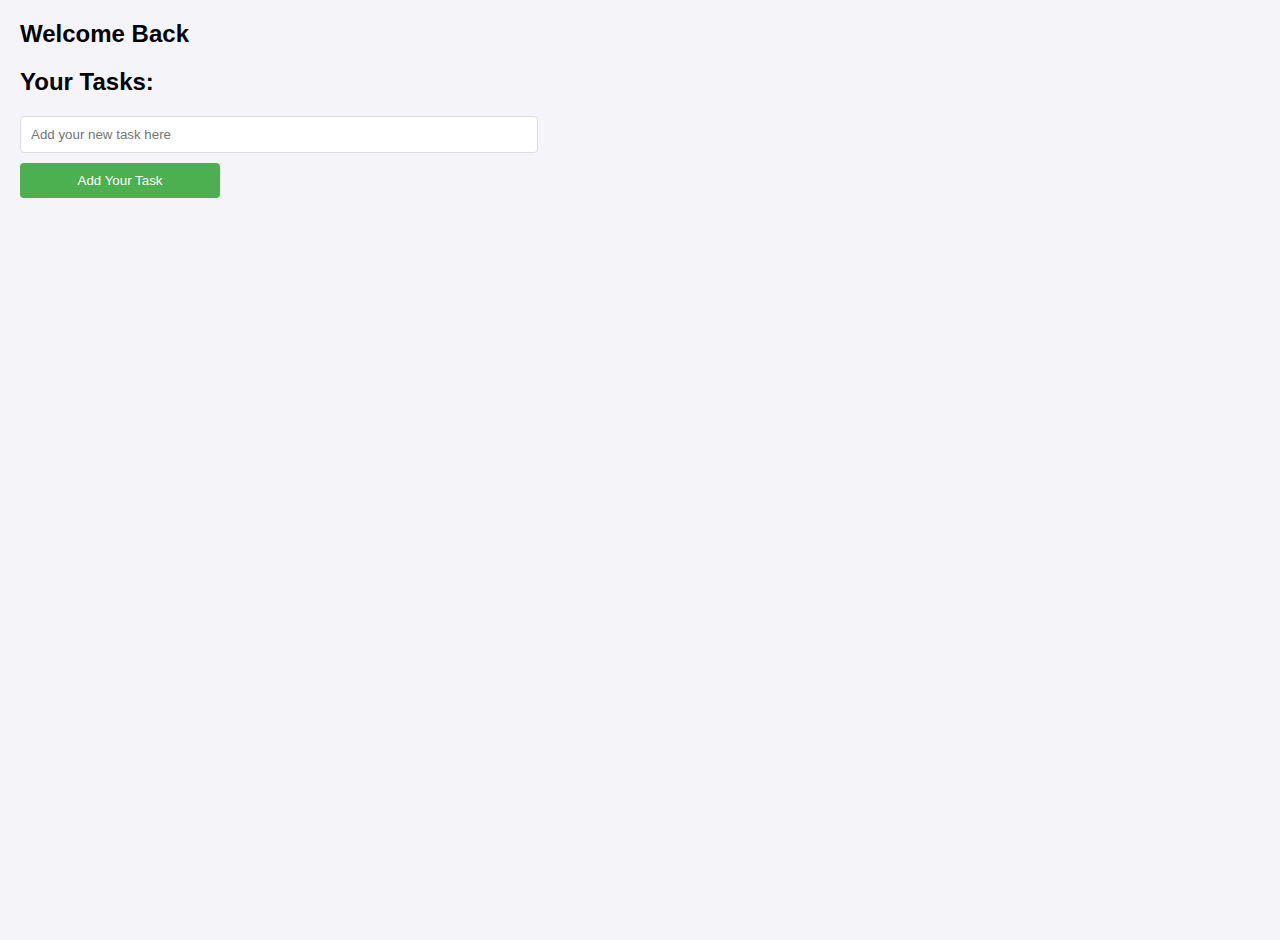
==== index.html @ cb1ae810 "change name" ====
<!DOCTYPE html>
<html lang="en">
    <head>
        <meta charset="UTF-8">
        <meta name="viewport" content="width=device-width, initial-scale=1.0">
        <title>What To Do</title>
        <link rel="stylesheet" href="styles.css">
    </head>
    <body>
        <h2>Welcome Back</h2>
        <div class="container">
            <h2>Your Tasks:</h2>
            <input type="text" id="todo-input" placeholder="Add your new task here">
            <br>
            <button id="add-btn">Add Your Task</button>
            <ul id="todo-list"></ul>
        </div>
        <script src="script.js"></script>
    </body>
</html>
---- styles.css ----
body {
    margin: 0;
    padding: 0;
    font-family: 'Segoe UI', sans-serif;
    height: 100vh;
    background-color: #f4f4f9;
    margin: 20px;
}

.todo-container {
    background: white;
    padding: 20px;
    border-radius: 8px;
    box-shadow: 0 4px 8px rgba(0, 0, 0, 0.1);
    width: 300px;
}

input[type="text"] {
    width: 40%;
    padding: 10px;
    margin-bottom: 10px;
    border: 1px solid #ddd;
    border-radius: 4px;
}

button {
    width: 100%;
    padding: 10px;
    background-color: #4CAF50;
    color: white;
    border: none;
    border-radius: 4px;
    cursor: pointer;
    max-width: 200px;
    max-height: 40px;
}

button:hover {
    background-color: #45a049;
}

ul {
    list-style-type: none;
    padding: 0;
}

li {
    padding: 10px;
    border-bottom: 1px solid #ddd;
    display: flex;
    justify-content: space-between;
    align-items: center;
}

.remove-btn {
    background-color: red;
    border-bottom: 1px solid #ddd;
    display: flex;
    justify-content: space-between;
    align-items: center;
}
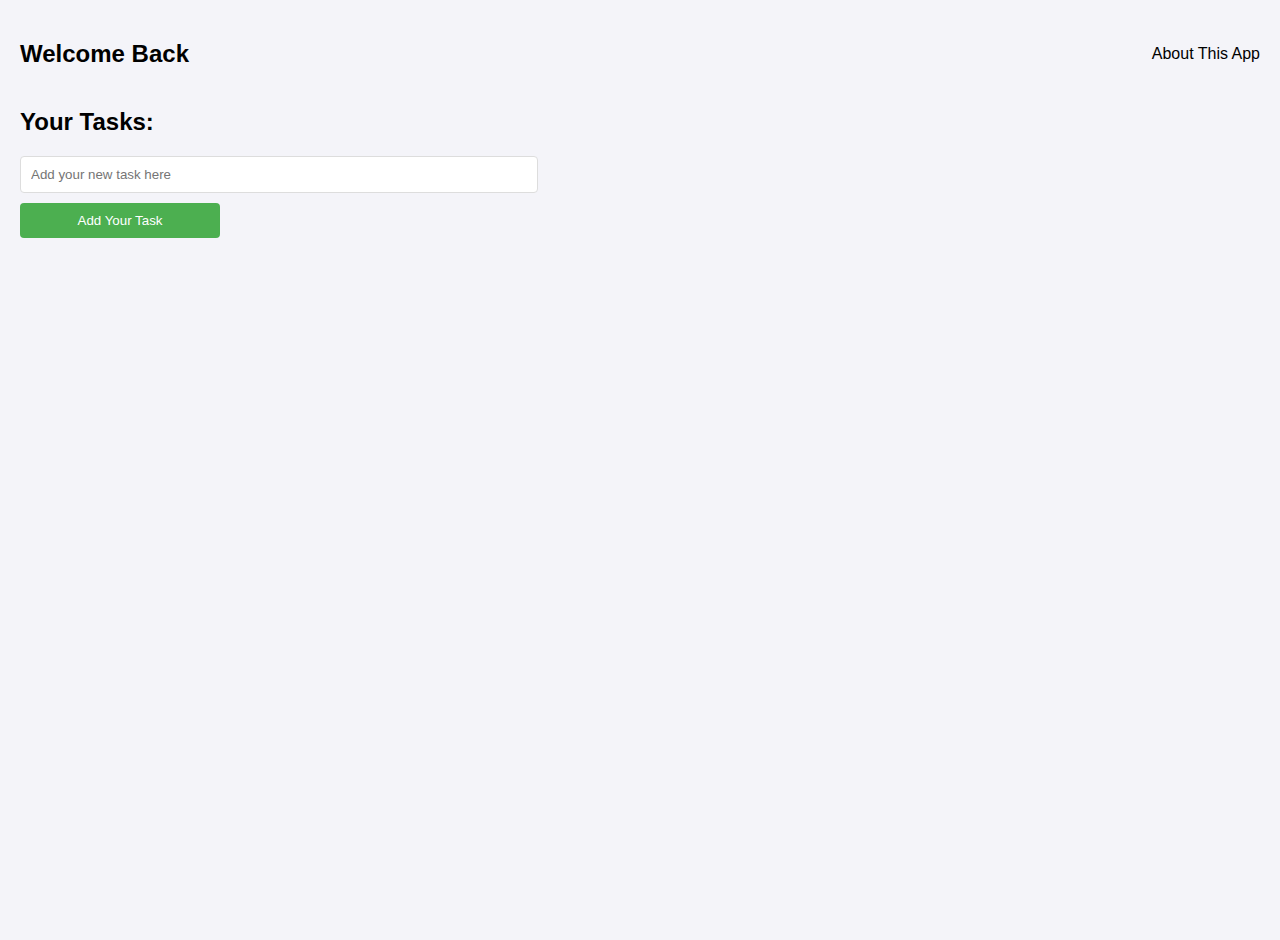
==== commit 64dbec72: "minor improvement" ====
--- a/index.html
+++ b/index.html
@@ -3,11 +3,14 @@
     <head>
         <meta charset="UTF-8">
         <meta name="viewport" content="width=device-width, initial-scale=1.0">
-        <title>What To Do</title>
+        <title>To Do List</title>
         <link rel="stylesheet" href="styles.css">
     </head>
     <body>
+        <div class="header">
         <h2>Welcome Back</h2>
+        <a id="about">About This App</a>
+        </div>
         <div class="container">
             <h2>Your Tasks:</h2>
             <input type="text" id="todo-input" placeholder="Add your new task here">
--- a/styles.css
+++ b/styles.css
@@ -5,6 +5,13 @@
     height: 100vh;
     background-color: #f4f4f9;
     margin: 20px;
+}
+
+.header {
+    display: flex;
+    justify-content: space-between;
+    align-items: center;
+    gap: 30px;
 }
 
 .todo-container {
@@ -59,3 +66,51 @@
     justify-content: space-between;
     align-items: center;
 }
+
+a {
+    text-decoration: none;
+    cursor: pointer;
+}
+
+
+/* Dropdown Menu */
+.option {
+    position: relative;
+    display: inline-block;
+    justify-content: center;
+    align-items: center;
+}
+
+.dropdown {
+    background-color: #c0cad0;
+    color: #333;
+    padding: 10px 20px;
+    border: none;
+    cursor: pointer;
+    border-radius: 5px;
+}
+
+.content {
+    display: none;
+    position: absolute;
+    background: white;
+    border: 1px solid #ddd;
+    border-radius: 5px;
+    box-shadow: 0 2px 5px rgba(0, 0, 0, 0.2);
+    min-width: 150px;
+}
+
+.content a {
+    display: block;
+    padding: 10px;
+    color: #000000;
+    text-decoration: none;
+}
+
+.content a:hover {
+    background-color: #f1f1f1;
+}
+
+.dropdown:hover .content {
+    display: block;
+}
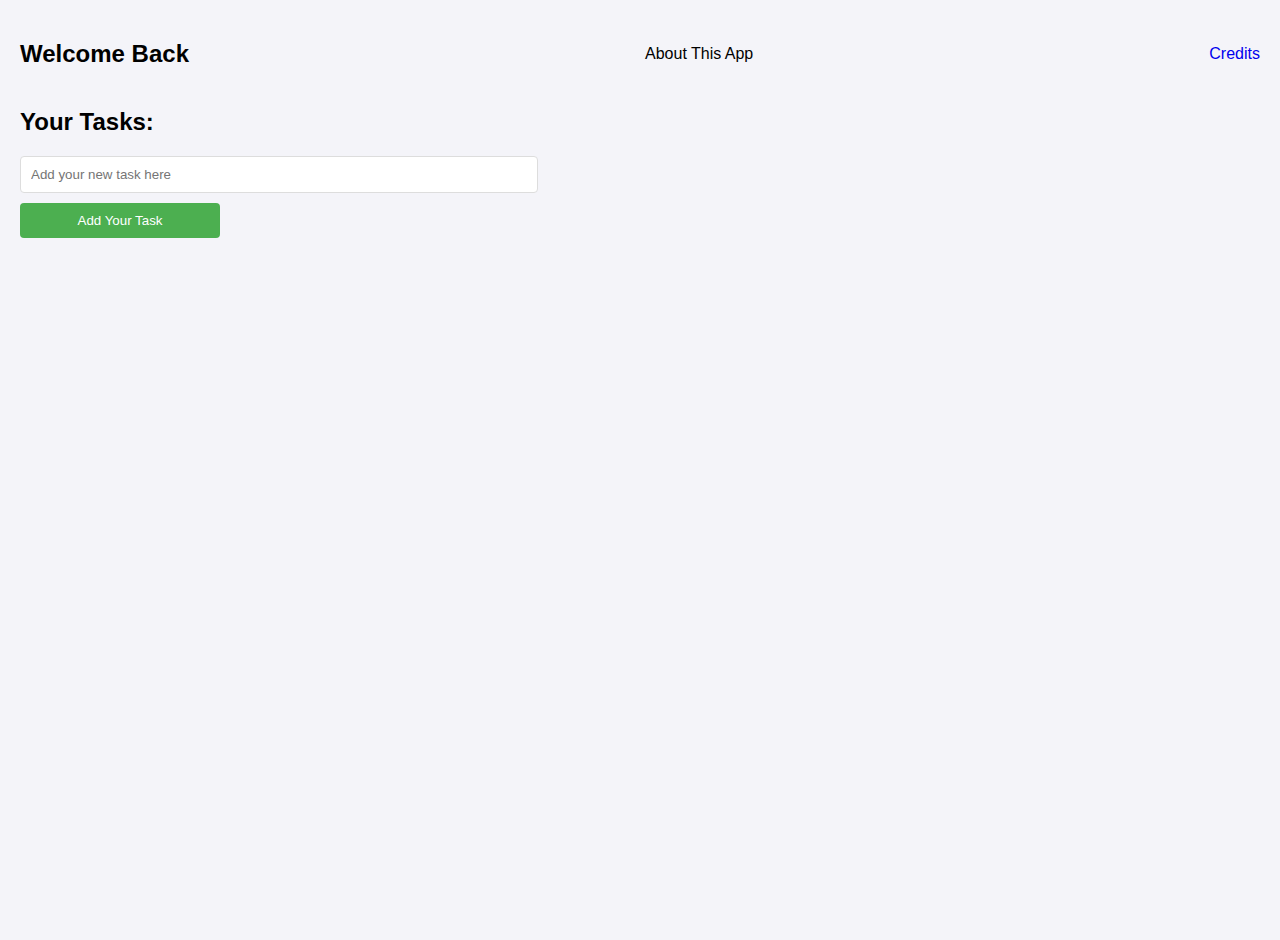
==== commit e30df464: "credits" ====
--- a/index.html
+++ b/index.html
@@ -10,6 +10,7 @@
         <div class="header">
         <h2>Welcome Back</h2>
         <a id="about">About This App</a>
+        <a href="credits.html">Credits</a>
         </div>
         <div class="container">
             <h2>Your Tasks:</h2>
--- a/styles.css
+++ b/styles.css
@@ -72,45 +72,8 @@
     cursor: pointer;
 }
 
-
-/* Dropdown Menu */
-.option {
-    position: relative;
-    display: inline-block;
-    justify-content: center;
-    align-items: center;
+.done {
+    text-decoration: line-through;
+    color: gray;
+    opacity: 0.7;
 }
-
-.dropdown {
-    background-color: #c0cad0;
-    color: #333;
-    padding: 10px 20px;
-    border: none;
-    cursor: pointer;
-    border-radius: 5px;
-}
-
-.content {
-    display: none;
-    position: absolute;
-    background: white;
-    border: 1px solid #ddd;
-    border-radius: 5px;
-    box-shadow: 0 2px 5px rgba(0, 0, 0, 0.2);
-    min-width: 150px;
-}
-
-.content a {
-    display: block;
-    padding: 10px;
-    color: #000000;
-    text-decoration: none;
-}
-
-.content a:hover {
-    background-color: #f1f1f1;
-}
-
-.dropdown:hover .content {
-    display: block;
-}
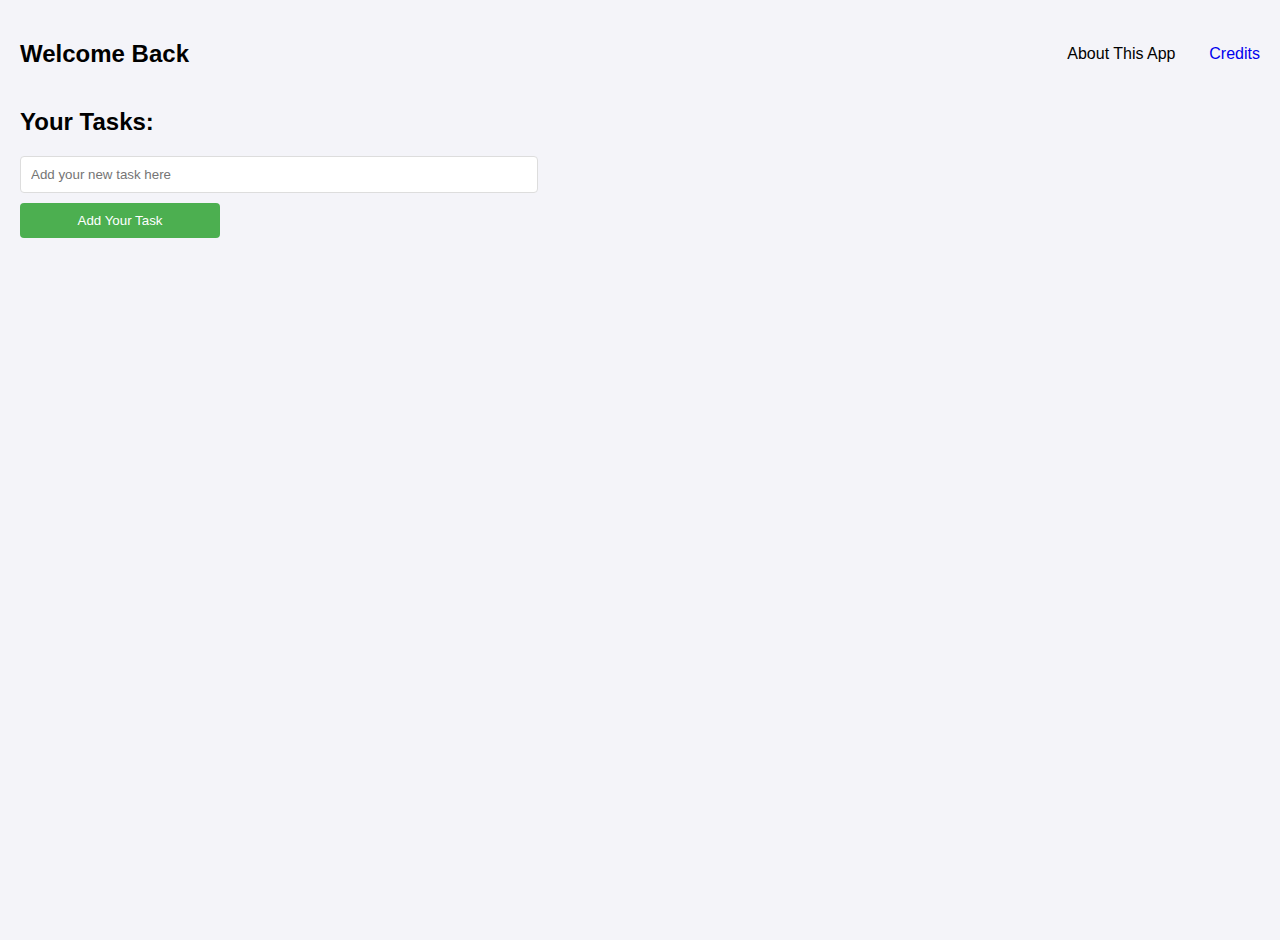
==== commit f1a40d82: "version 1.0.3" ====
--- a/index.html
+++ b/index.html
@@ -8,9 +8,12 @@
     </head>
     <body>
         <div class="header">
-        <h2>Welcome Back</h2>
-        <a id="about">About This App</a>
-        <a href="credits.html">Credits</a>
+            <h2>Welcome Back</h2>
+                <div class="option">
+                    <a id="about">About This App</a>
+                    <a style="color: #f4f4f9; cursor: none;">OO</a>
+                    <a href="credits.html">Credits</a>
+                </div>
         </div>
         <div class="container">
             <h2>Your Tasks:</h2>
--- a/styles.css
+++ b/styles.css
@@ -12,6 +12,12 @@
     justify-content: space-between;
     align-items: center;
     gap: 30px;
+}
+
+.option {
+    justify-content: space-between;
+    align-items: center;
+    gap: 10px;
 }
 
 .todo-container {
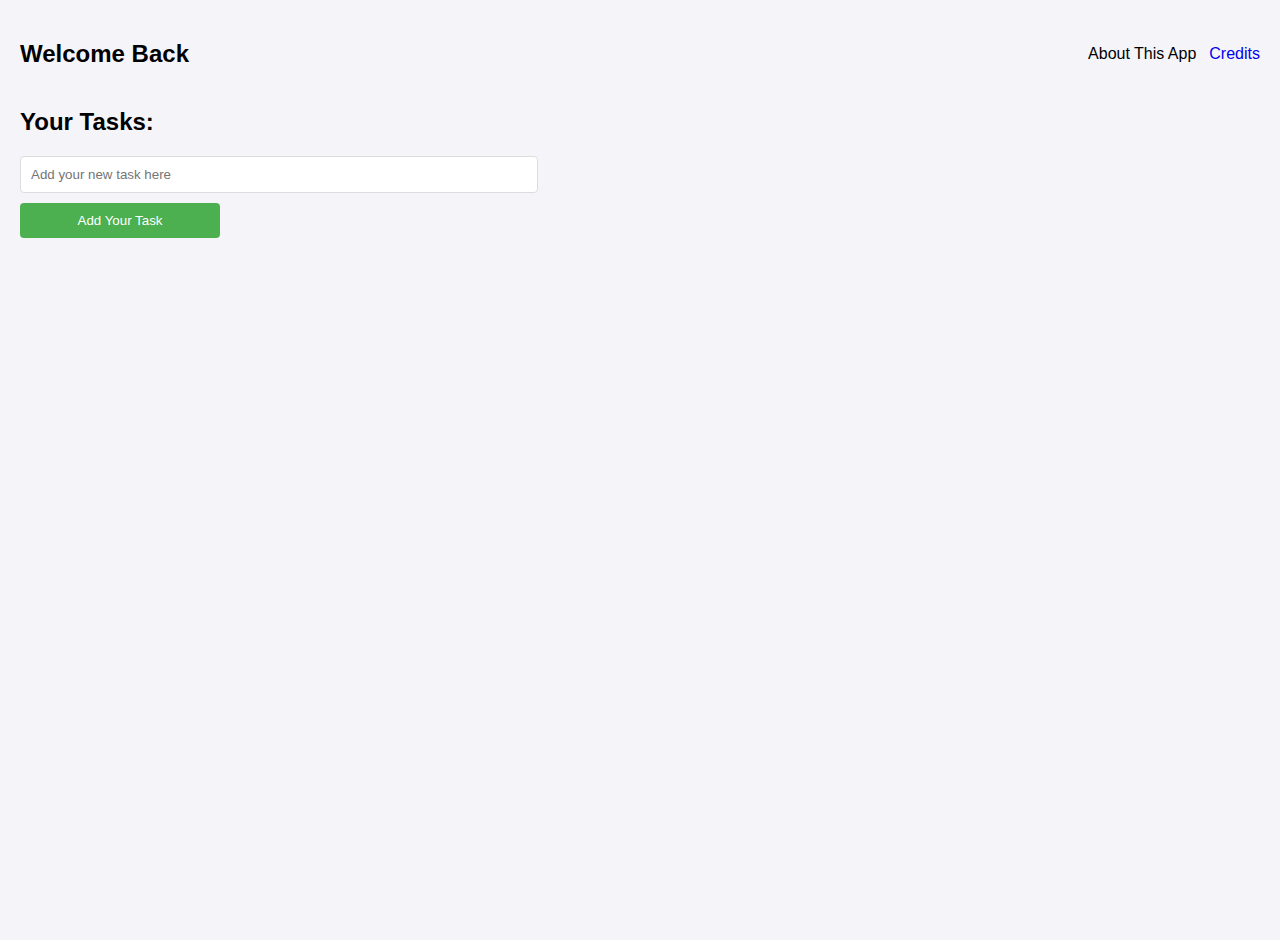
==== commit 7a01119c: "bug fix" ====
--- a/index.html
+++ b/index.html
@@ -7,11 +7,12 @@
         <link rel="stylesheet" href="styles.css">
     </head>
     <body>
+        <div class="main">
         <div class="header">
             <h2>Welcome Back</h2>
+          </div>
                 <div class="option">
                     <a id="about">About This App</a>
-                    <a style="color: #f4f4f9; cursor: none;">OO</a>
                     <a href="credits.html">Credits</a>
                 </div>
         </div>
--- a/styles.css
+++ b/styles.css
@@ -5,6 +5,12 @@
     height: 100vh;
     background-color: #f4f4f9;
     margin: 20px;
+}
+
+.main {
+    display: flex;
+    justify-content: space-between;
+    align-items: center;
 }
 
 .header {
@@ -15,10 +21,12 @@
 }
 
 .option {
+    display: flex;
     justify-content: space-between;
     align-items: center;
-    gap: 10px;
+    gap: 13px;
 }
+
 
 .todo-container {
     background: white;
